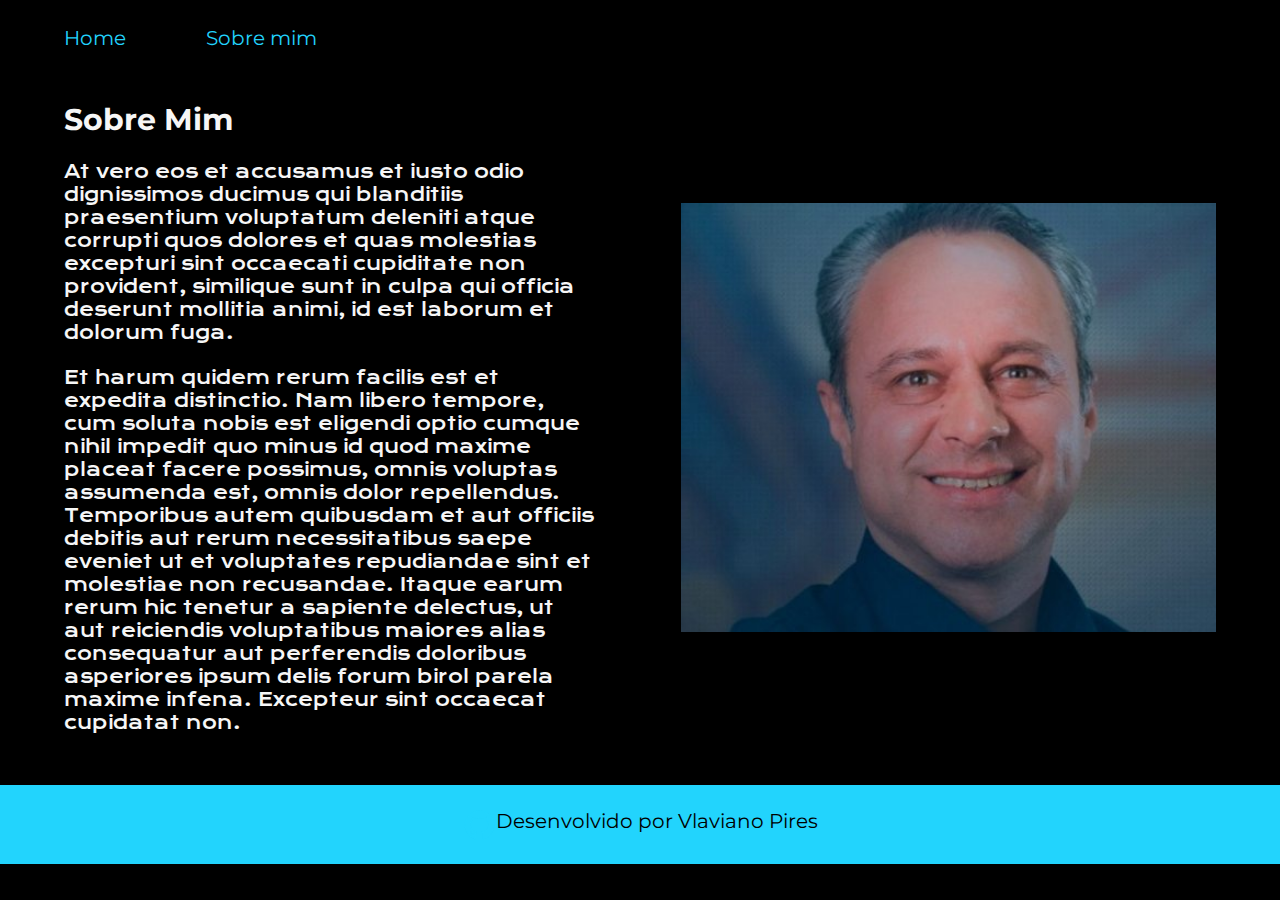
==== about.html @ df147e01 "primeiro commit" ====
<!DOCTYPE html>
<html lang="pt-br">
<head>
    <meta charset="UTF-8">
    <meta name="viewport" content="width=device-width, initial-scale=1.0">
    <title>Sobre Mim</title>
    <link rel="stylesheet" href="./assets/styles/style.css">
</head>
<body>
   <header class="cabecalho">
     <nav class="cabecalho__menu">
        <a class="cabecalho__menu__link" href="index.html">Home</a>
        <a class="cabecalho__menu__link" href="about.html">Sobre mim</a>
     </nav>
   </header>
   <main class="alinhar">
      <section class="alinhar__conteudo">
        <h1 class="alinhar__conteudo__tamanhotexto">Sobre Mim</h1>
           <p class="alinhar__conteudo__tamanhotexto__paragrafo">At vero eos et accusamus et iusto odio dignissimos ducimus qui blanditiis praesentium voluptatum deleniti atque corrupti quos dolores et quas molestias excepturi sint occaecati cupiditate non provident, similique sunt in culpa qui officia deserunt mollitia animi, id est laborum et dolorum fuga.</p>
           <p class="alinhar__conteudo__tamanhotexto__paragrafo">Et harum quidem rerum facilis est et expedita distinctio. Nam libero tempore, cum soluta nobis est eligendi optio cumque nihil impedit quo minus id quod maxime placeat facere possimus, omnis voluptas assumenda est, omnis dolor repellendus. Temporibus autem quibusdam et aut officiis debitis aut rerum necessitatibus saepe eveniet ut et voluptates repudiandae sint et molestiae non recusandae. Itaque earum rerum hic tenetur a sapiente delectus, ut aut reiciendis voluptatibus maiores alias consequatur aut perferendis doloribus asperiores ipsum delis forum birol parela maxime infena. Excepteur sint occaecat cupidatat non.</p>
      </section>
      <img class="apresentacao__imagem" src="./assets/foto teste.jpeg" alt="Desenvolvedor Vlaviano">
   </main>
   <footer>
    <p class="apresentacao__rodape">
        <img src="./assets/github.png" alt="Foto do github">
        Desenvolvido por Vlaviano Pires
    </p>
   </footer>
</body>

</html>
---- assets/styles/style.css ----
@import url('https://fonts.googleapis.com/css2?family=Krona+One&family=Montserrat:ital,wght@0,100..900;1,100..900&display=swap');

:root{
    --cor-primaria: #000000;
    --cor-secundaria: #f6f6f6;
    --cor-terciaria: #22D4FD;
    --cor-hover: #272727;

    --fonte-primaria: 'Krona One', sans-serif;
    --fonte-secundaria: 'Montserrat', sans-serif;
}

*{
    margin: 0;
    padding: 0;
}

.cabecalho{
   padding: 2% 0% 0% 5%;
       
    
}

.cabecalho__menu{
    display: flex;
    gap: 80px;
}

.cabecalho__menu__link{
   color: var(--cor-terciaria);
   font-family: var(--fonte-secundaria);
   font-size: 1.25rem;
   font-weight: 600px;
   text-decoration: none; 
}

body{
    box-sizing: border-box;
    background: var(--cor-primaria);
    color: var(--cor-secundaria);
}

.alinhar{
    padding: 4% 5%;
    display: flex;
    align-items: center;
    justify-content: space-between;
    gap: 82px;
}

.alinhar__conteudo{
    width: 50%;
    display: flex;
    flex-direction: column;
    gap: 22px;
}

.titulo-destaque{
    color: var(--cor-terciaria);
}

.alinhar__conteudo__tamanhotexto{
   font-size: 1.88rem;
   font-family: var(--fonte-secundaria);
   
}

.alinhar__conteudo__tamanhotexto__paragrafo{
    
    font-size: 1.13rem;
    font-family: var(--fonte-primaria);
    font-weight: 600px;
      
}

.apresentacao__links{
    display: flex;
    flex-direction: column;
    justify-content: space-between;
    align-items: center;
    gap: 10px;

}

.apresentaca__links__subtitulo{
    
    font-family: var(--fonte-primaria);
    font-size: 0.9rem;
    color: var(--cor-secundaria);
    font-weight: 400;
   
}

.apresentacao__links__navegacao{
    display: flex;
    justify-content: center;
    gap: 2px;
    width: 50%;
    text-align: center;
    border: 2px solid var(--cor-terciaria);
    border-radius: 16px;
    font-size: 1.25rem;
    font-weight: 600;
    padding: 15px 0;
    text-decoration: none;
    color: var(--cor-secundaria);
    font-family: var(--fonte-secundaria);
}

.apresentacao__links__navegacao:hover{
    background-color: var(--cor-hover);
}

.alinhar__conteudo__tamanhotexto__paragrafo:hover{
    color: burlywood;
}

.apresentacao__imagem{
    width: 50%;
}

.apresentacao__rodape{
    padding: 23.64px;
    display: flex;
    justify-content: center;
    font-size: 1.25rem;
    font-weight: 400px;
    font-family: var(--fonte-secundaria);
    color: var(--cor-primaria);
    background-color: var(--cor-terciaria);

}

@media (max-width: 600px) {
         .cabecalho{
            padding: 8%;
         }
    
         .cabecalho__menu{
             justify-content: center;
         }

         .alinhar__conteudo{
             width: auto;
         }

         .alinhar{
            flex-direction: column-reverse;

         }

    }
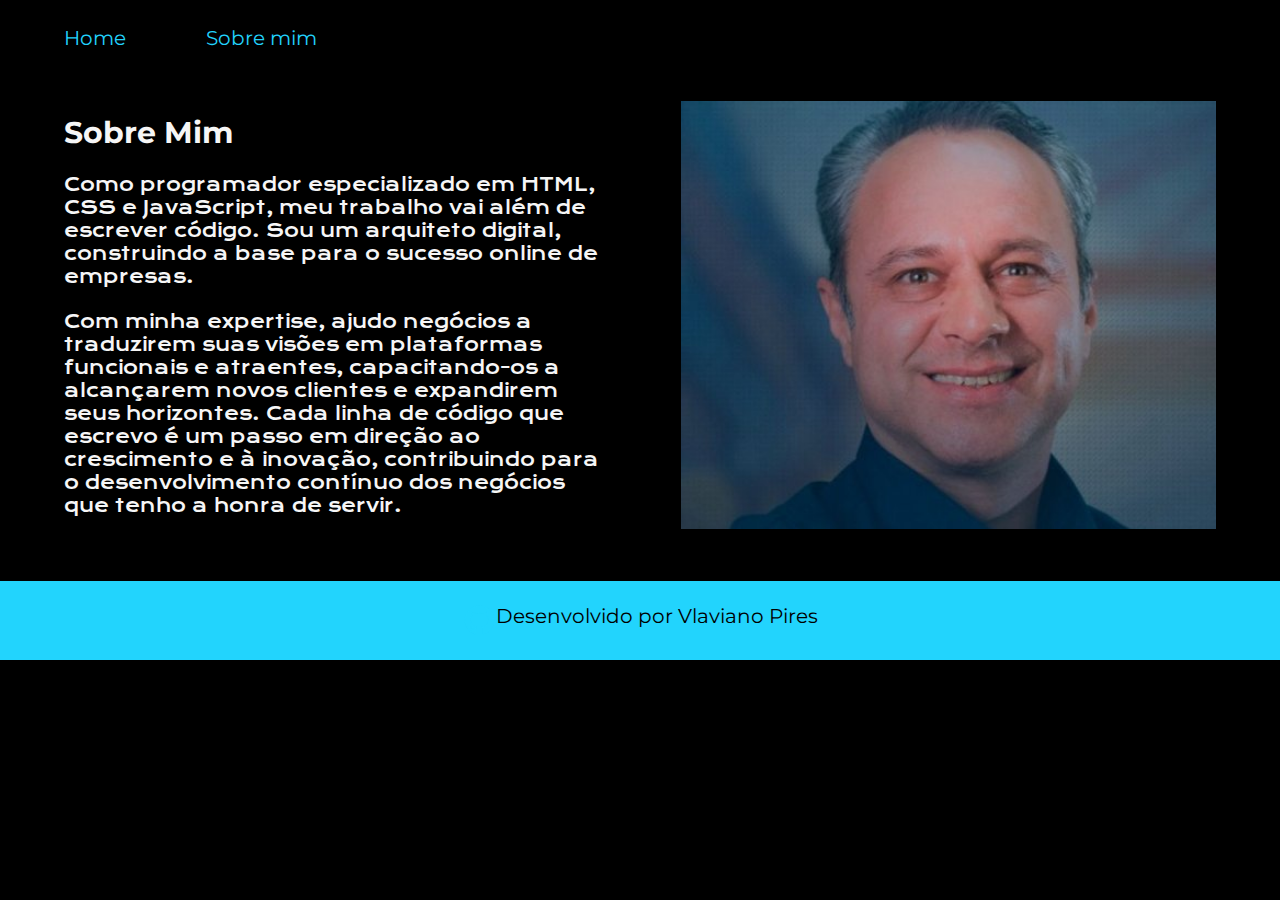
==== commit f3385d3a: "Inclusão no texto  Sobre Mim" ====
--- a/about.html
+++ b/about.html
@@ -16,8 +16,8 @@
    <main class="alinhar">
       <section class="alinhar__conteudo">
         <h1 class="alinhar__conteudo__tamanhotexto">Sobre Mim</h1>
-           <p class="alinhar__conteudo__tamanhotexto__paragrafo">At vero eos et accusamus et iusto odio dignissimos ducimus qui blanditiis praesentium voluptatum deleniti atque corrupti quos dolores et quas molestias excepturi sint occaecati cupiditate non provident, similique sunt in culpa qui officia deserunt mollitia animi, id est laborum et dolorum fuga.</p>
-           <p class="alinhar__conteudo__tamanhotexto__paragrafo">Et harum quidem rerum facilis est et expedita distinctio. Nam libero tempore, cum soluta nobis est eligendi optio cumque nihil impedit quo minus id quod maxime placeat facere possimus, omnis voluptas assumenda est, omnis dolor repellendus. Temporibus autem quibusdam et aut officiis debitis aut rerum necessitatibus saepe eveniet ut et voluptates repudiandae sint et molestiae non recusandae. Itaque earum rerum hic tenetur a sapiente delectus, ut aut reiciendis voluptatibus maiores alias consequatur aut perferendis doloribus asperiores ipsum delis forum birol parela maxime infena. Excepteur sint occaecat cupidatat non.</p>
+           <p class="alinhar__conteudo__tamanhotexto__paragrafo">Como programador especializado em HTML, CSS e JavaScript, meu trabalho vai além de escrever código. Sou um arquiteto digital, construindo a base para o sucesso online de empresas. </p>
+           <p class="alinhar__conteudo__tamanhotexto__paragrafo">Com minha expertise, ajudo negócios a traduzirem suas visões em plataformas funcionais e atraentes, capacitando-os a alcançarem novos clientes e expandirem seus horizontes. Cada linha de código que escrevo é um passo em direção ao crescimento e à inovação, contribuindo para o desenvolvimento contínuo dos negócios que tenho a honra de servir.</p>
       </section>
       <img class="apresentacao__imagem" src="./assets/foto teste.jpeg" alt="Desenvolvedor Vlaviano">
    </main>
